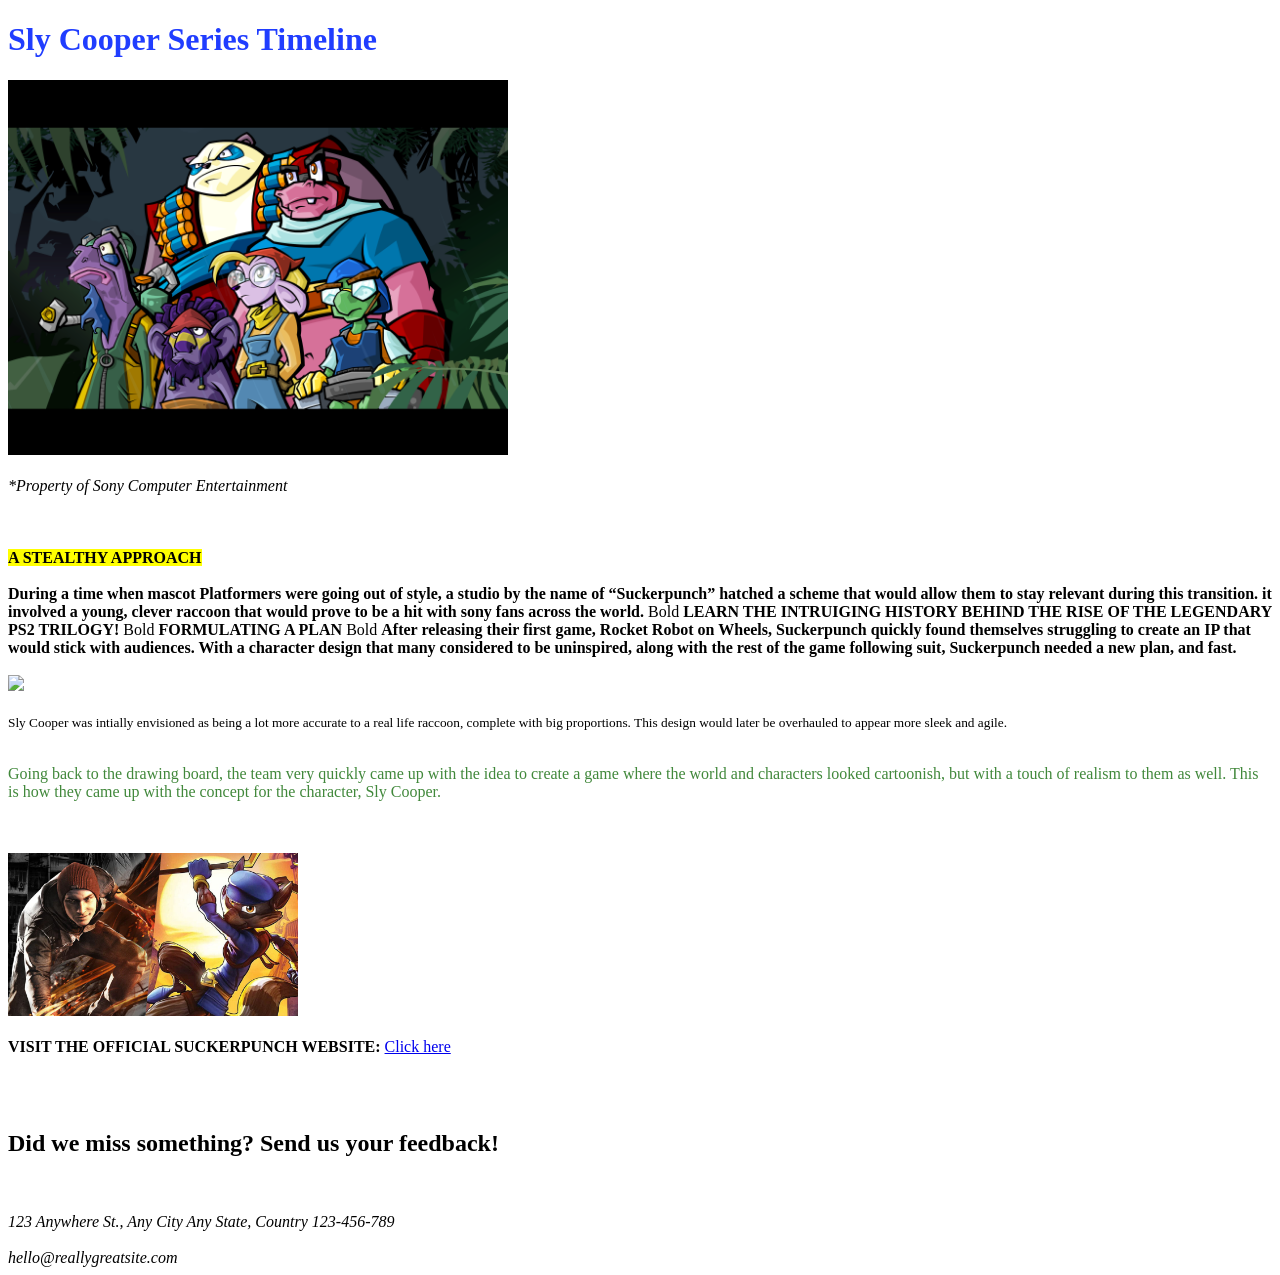
==== Main Page.html @ 3d44288a "Fixed image errror on homepage" ====
<!DOCTYPE html>
<html lang="en">
<body>
    <h1>Sly Cooper Series Timeline</h1>
</body>
</html>
<img src="The Cooper Gang Sly 3 Version.png" width="500" />
<br></br>
<em>*Property of Sony Computer Entertainment</em>
<br></br>
<br></br>
<b><mark>A STEALTHY APPROACH</mark></b>
<br><br/>
<b>During a time when mascot Platformers were going out of style, a
studio by the name of “Suckerpunch” hatched a scheme that would
allow them to stay relevant during this transition. it involved a
young, clever raccoon that would prove to be a hit with sony fans
across the world. </b>
Bold <b>LEARN THE INTRUIGING HISTORY BEHIND
THE RISE OF THE LEGENDARY PS2 TRILOGY!</b>

Bold <b>FORMULATING A PLAN</b>
Bold <b>After releasing their first game, Rocket Robot on Wheels,
Suckerpunch quickly found themselves struggling to create an IP
that would stick with audiences. With a character design that many
considered to be uninspired, along with the rest of the game
following suit, Suckerpunch needed a new plan, and fast.</b>
<br></br>
<img src="Sly Cooper early design sketch.png" width="290" />
<br></br>
<small>Sly Cooper was intially envisioned
as being a lot more accurate to a
real life raccoon, complete with
big proportions. This design would
later be overhauled to appear
more sleek and agile.</small>
<br></br>
<p>Going back to the drawing board,
the team very quickly came up with
the idea to create a game where
the world and characters looked
cartoonish, but with a touch of
realism to them as well. This is how
they came up with the concept for
the character, Sly Cooper.</p>
<br></br>
<img src="Infamous Second Son and Sly Cooper Thieves in Time cover images.jpg" width="290" />
<br></br>
<b>VISIT THE OFFICIAL SUCKERPUNCH
WEBSITE:</b>
<a href="https://www.suckerpunch.com/">Click here</a>
<br></br>
<br></br>
<h2> Did we miss
something?
Send us your
feedback!
</h2>
<br></br>
<em> 123 Anywhere St., Any City 
Any State, Country
123-456-789</em>
<br></br>
<em> hello@reallygreatsite.com</em>

<link rel="stylesheet" href="style.css">
---- style.css ----
h1 {
    color:rgb(32, 61, 255);
}

p  {
    color:rgb(65, 136, 59)
}
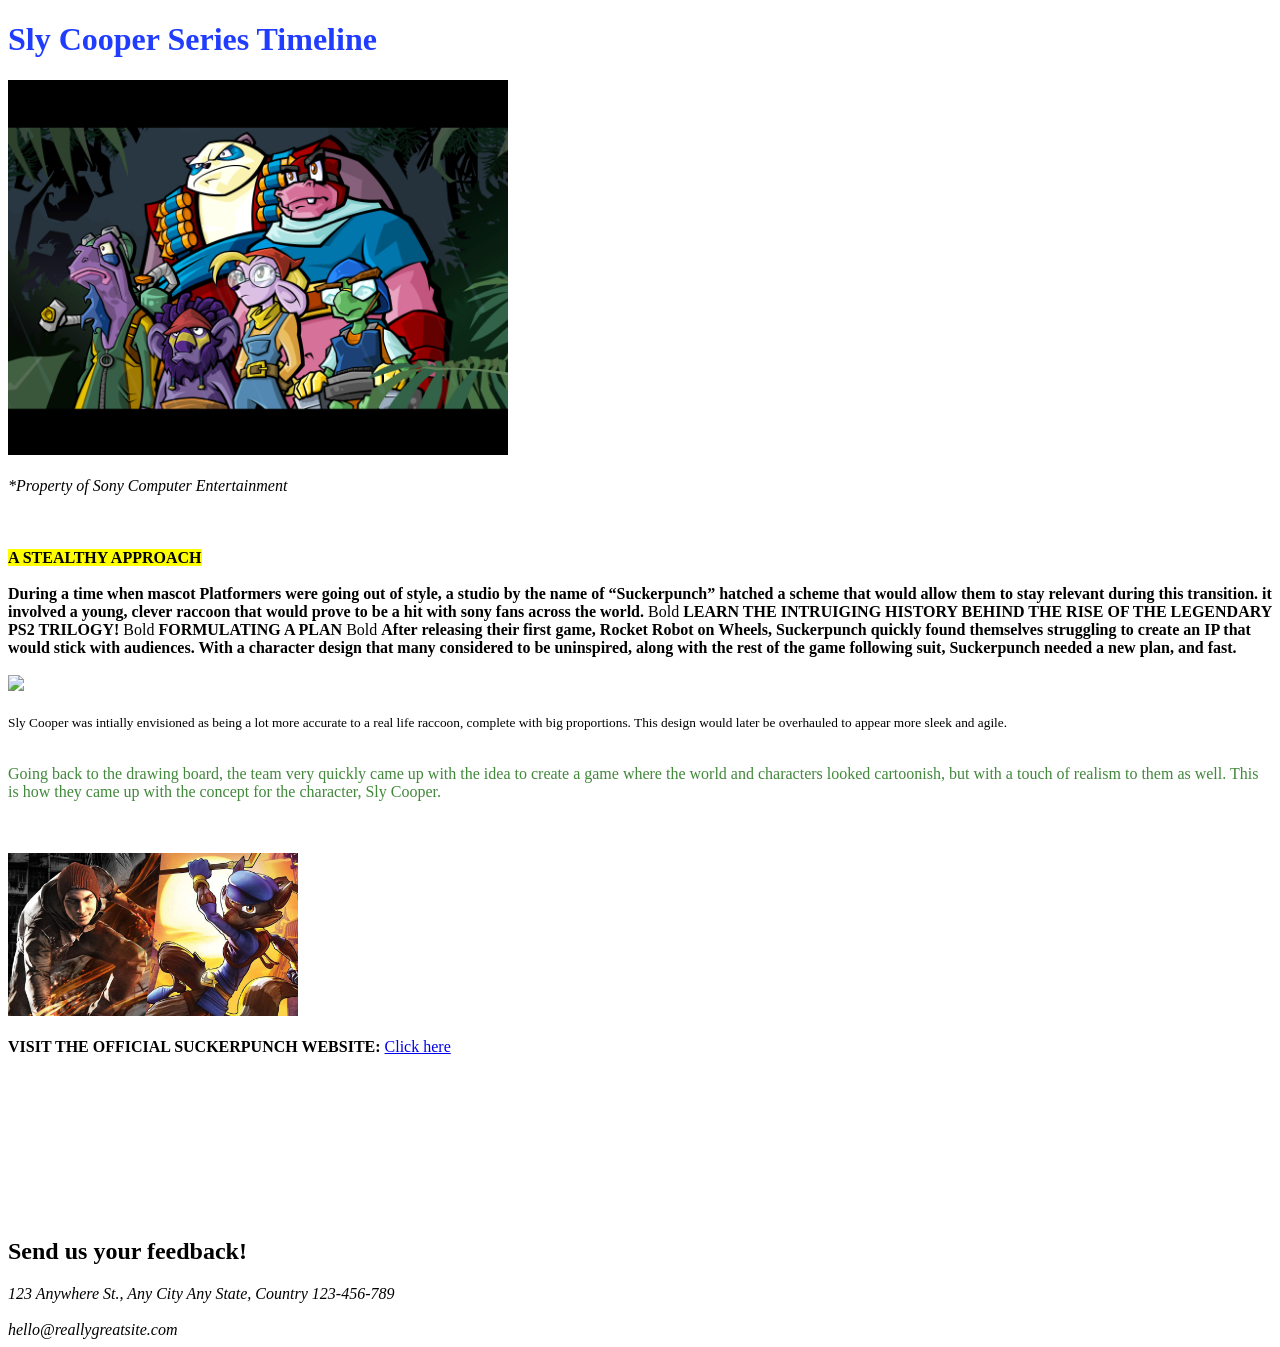
==== commit 26072387: "Added consistent website links to bottom of each page" ====
--- a/Main Page.html
+++ b/Main Page.html
@@ -51,12 +51,12 @@
 <a href="https://www.suckerpunch.com/">Click here</a>
 <br></br>
 <br></br>
-<h2> Did we miss
-something?
-Send us your
+<br></br>
+<br></br>
+<br></br>
+<h2>Send us your
 feedback!
 </h2>
-<br></br>
 <em> 123 Anywhere St., Any City 
 Any State, Country
 123-456-789</em>
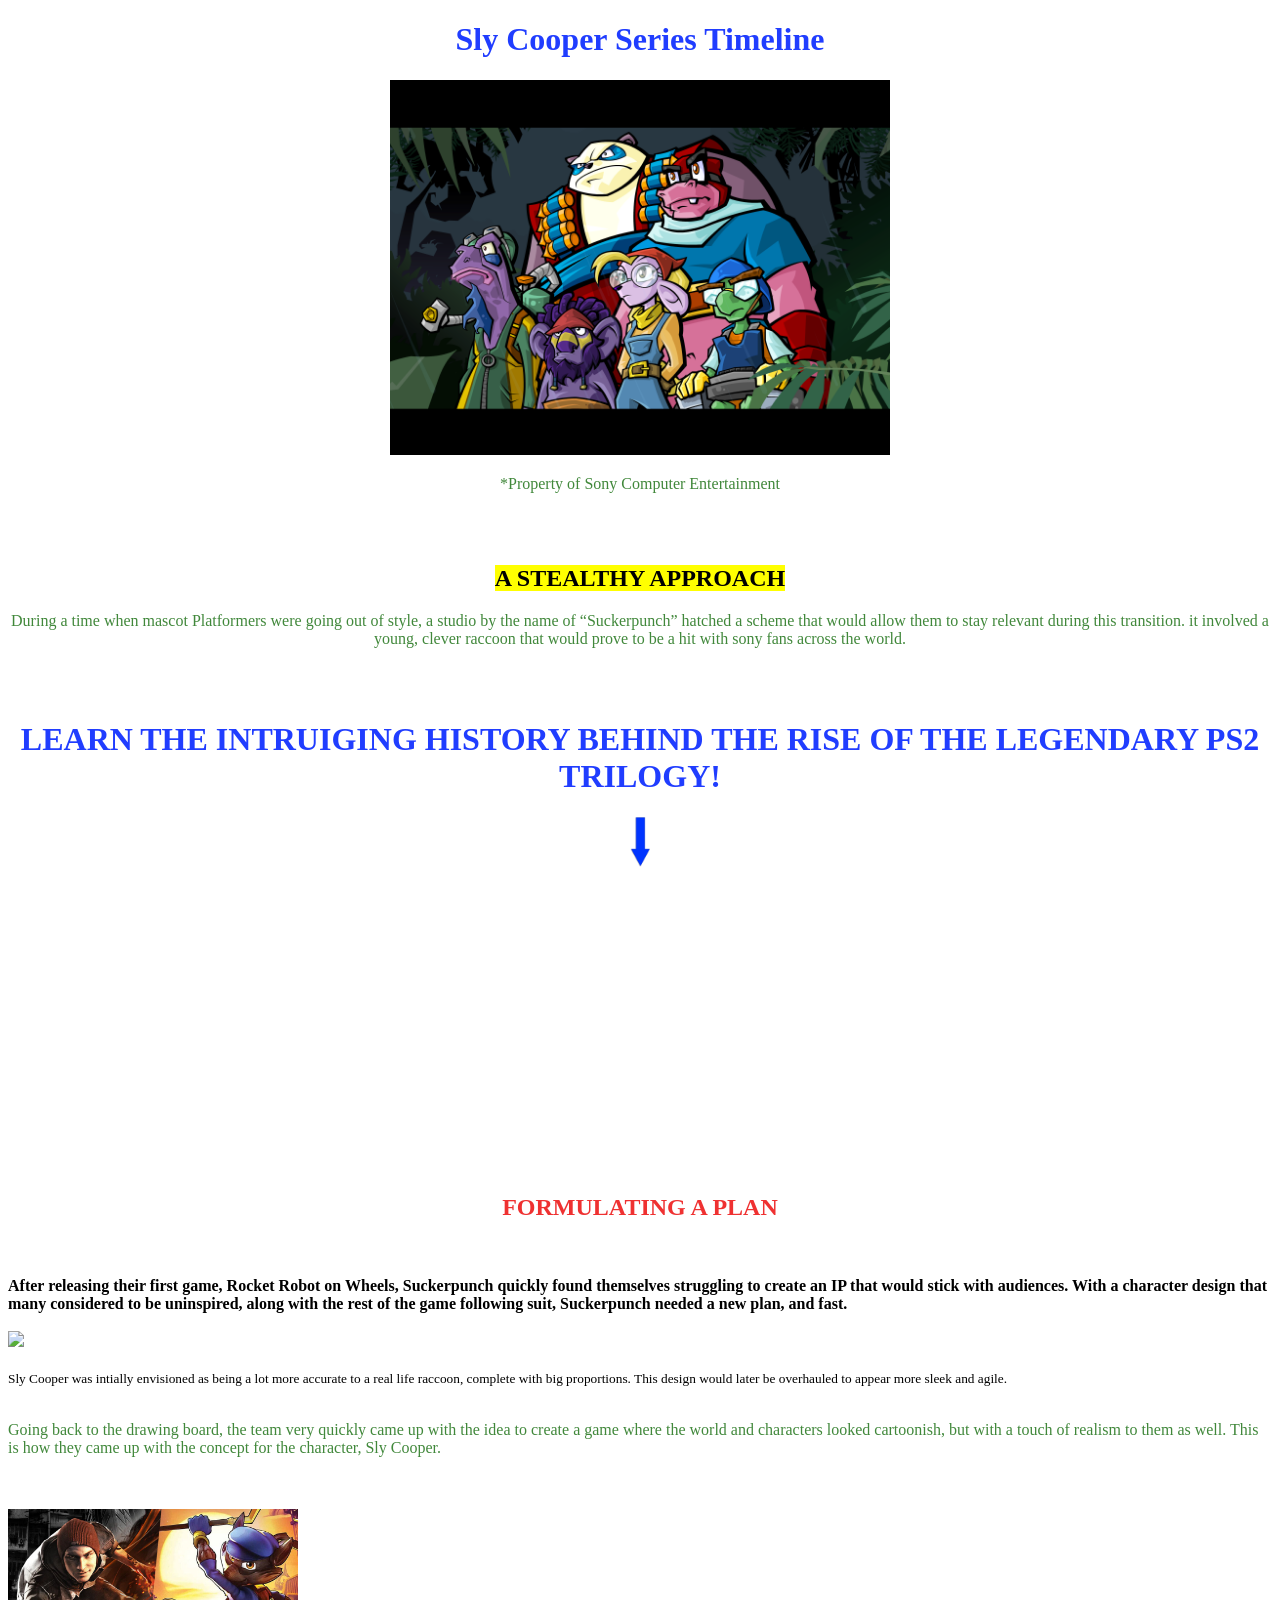
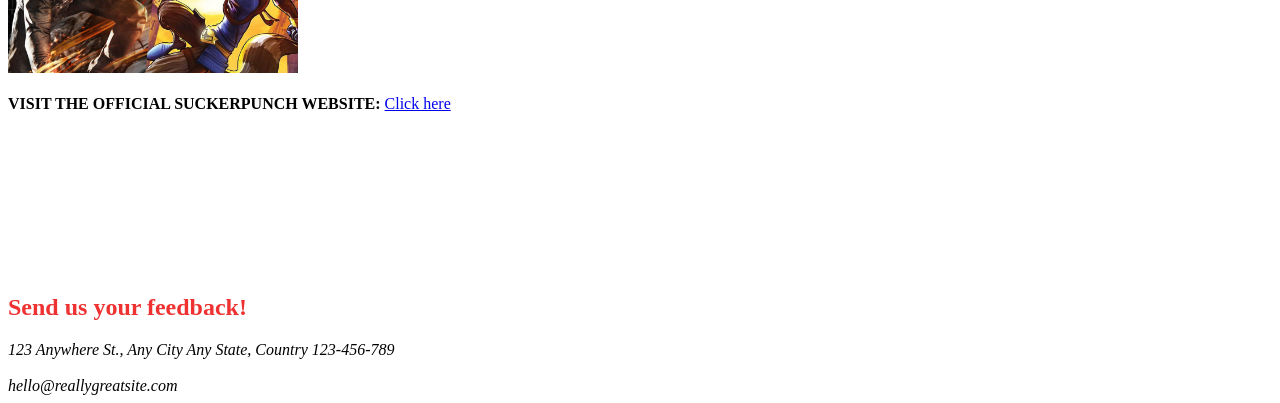
==== commit e48920ee: "Fixed alignment of first few sentences and added arrow image, along with spacing improvements" ====
--- a/Main Page.html
+++ b/Main Page.html
@@ -1,32 +1,43 @@
 <!DOCTYPE html>
 <html lang="en">
 <body>
-    <h1>Sly Cooper Series Timeline</h1>
+    <h1 align="center">Sly Cooper Series Timeline</h1>
 </body>
 </html>
-<img src="The Cooper Gang Sly 3 Version.png" width="500" />
+<p align="center">
+    <img width="500" src="The Cooper Gang Sly 3 Version.png">
+</p>
+<p align="center">*Property of Sony Computer Entertainment</p>
 <br></br>
-<em>*Property of Sony Computer Entertainment</em>
-<br></br>
-<br></br>
-<b><mark>A STEALTHY APPROACH</mark></b>
-<br><br/>
-<b>During a time when mascot Platformers were going out of style, a
+<h2 align="center"><mark>A STEALTHY APPROACH</mark></h2>
+<p align="center">During a time when mascot Platformers were going out of style, a
 studio by the name of “Suckerpunch” hatched a scheme that would
 allow them to stay relevant during this transition. it involved a
 young, clever raccoon that would prove to be a hit with sony fans
-across the world. </b>
-Bold <b>LEARN THE INTRUIGING HISTORY BEHIND
-THE RISE OF THE LEGENDARY PS2 TRILOGY!</b>
-
-Bold <b>FORMULATING A PLAN</b>
-Bold <b>After releasing their first game, Rocket Robot on Wheels,
+across the world. </p>
+<br></br>
+<h1 align="center">LEARN THE INTRUIGING HISTORY BEHIND
+THE RISE OF THE LEGENDARY PS2 TRILOGY!</h1>
+<p align="center">
+    <img width="20" src="blue arrow pointing downwards.png">
+</p>
+<br></br>
+<br></br>
+<br></br>
+<br></br>
+<br></br>
+<br></br>
+<br></br>
+<br></br>
+<h2 align="center">FORMULATING A PLAN</h2>
+<br></br>
+<b>After releasing their first game, Rocket Robot on Wheels,
 Suckerpunch quickly found themselves struggling to create an IP
 that would stick with audiences. With a character design that many
 considered to be uninspired, along with the rest of the game
 following suit, Suckerpunch needed a new plan, and fast.</b>
 <br></br>
-<img src="Sly Cooper early design sketch.png" width="290" />
+<img src="Sly Cooper early design sketch.png" width="400" />
 <br></br>
 <small>Sly Cooper was intially envisioned
 as being a lot more accurate to a
--- a/style.css
+++ b/style.css
@@ -4,4 +4,12 @@
 
 p  {
     color:rgb(65, 136, 59)
+}
+
+h2 {
+    color:rgb(239, 49, 49)
+}
+.row {
+    display: flex;
+    align-items: center;
 }
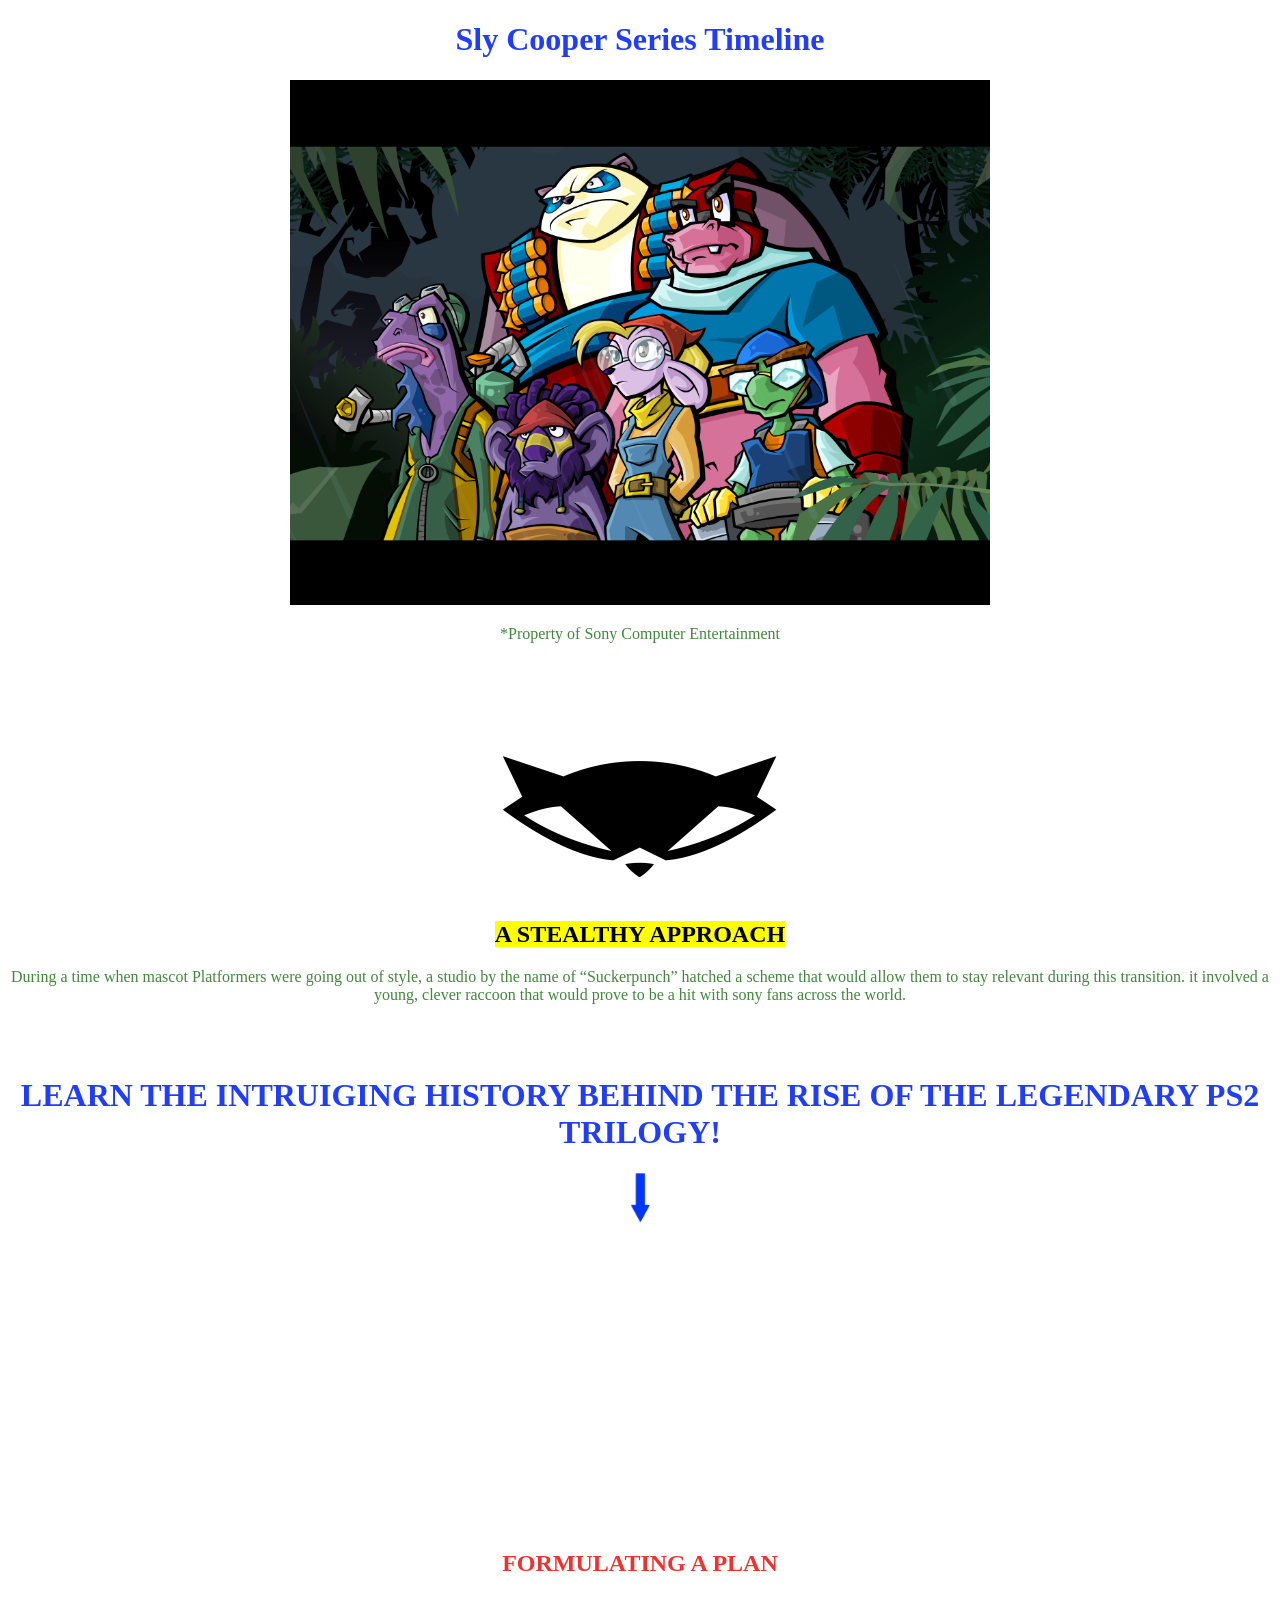
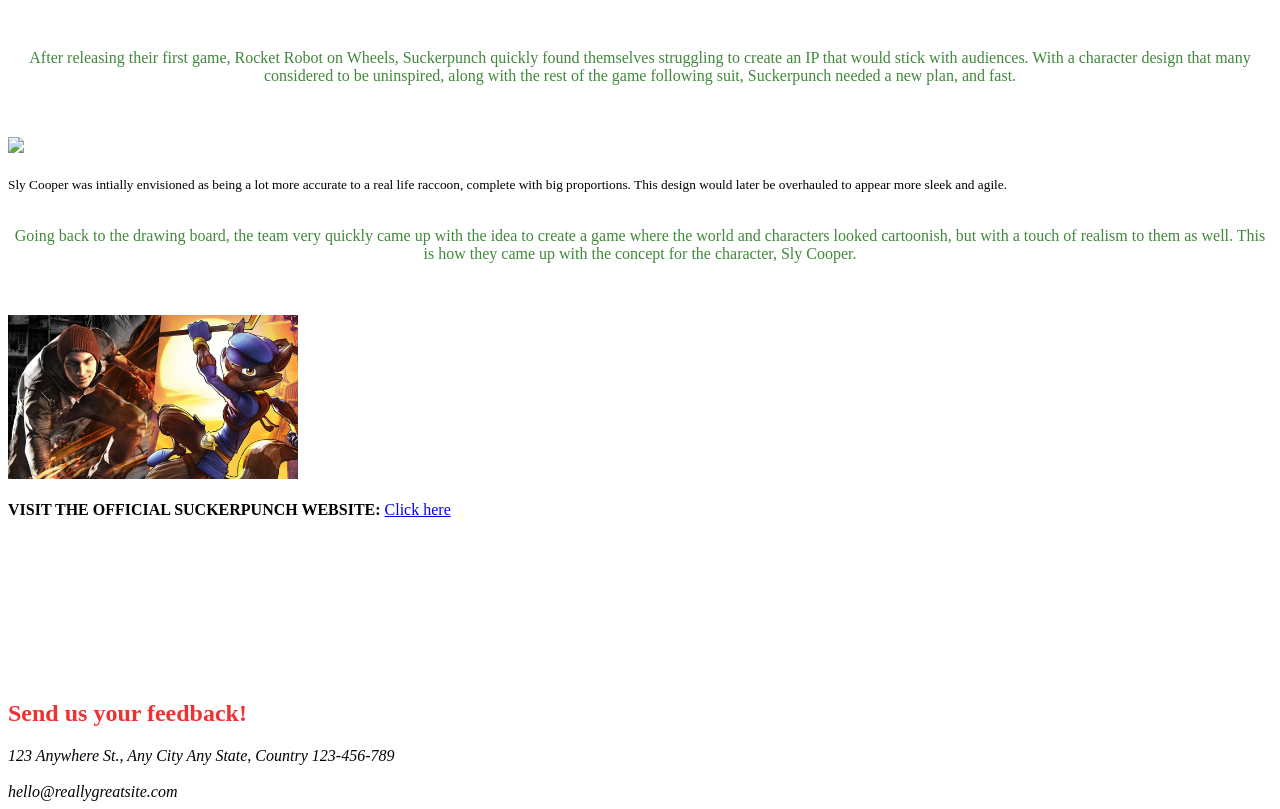
==== commit d314ce38: "Added Sly Mask png and some other small tweaks" ====
--- a/Main Page.html
+++ b/Main Page.html
@@ -5,10 +5,14 @@
 </body>
 </html>
 <p align="center">
-    <img width="500" src="The Cooper Gang Sly 3 Version.png">
+    <img width="700" src="The Cooper Gang Sly 3 Version.png">
 </p>
 <p align="center">*Property of Sony Computer Entertainment</p>
 <br></br>
+<br></br>
+<p align="center">
+    <img width="300" src="Sly Cooper Mask Logo.png">
+</p>
 <h2 align="center"><mark>A STEALTHY APPROACH</mark></h2>
 <p align="center">During a time when mascot Platformers were going out of style, a
 studio by the name of “Suckerpunch” hatched a scheme that would
@@ -31,11 +35,11 @@
 <br></br>
 <h2 align="center">FORMULATING A PLAN</h2>
 <br></br>
-<b>After releasing their first game, Rocket Robot on Wheels,
+<p align="center">After releasing their first game, Rocket Robot on Wheels,
 Suckerpunch quickly found themselves struggling to create an IP
 that would stick with audiences. With a character design that many
 considered to be uninspired, along with the rest of the game
-following suit, Suckerpunch needed a new plan, and fast.</b>
+following suit, Suckerpunch needed a new plan, and fast.</p>
 <br></br>
 <img src="Sly Cooper early design sketch.png" width="400" />
 <br></br>
@@ -46,7 +50,7 @@
 later be overhauled to appear
 more sleek and agile.</small>
 <br></br>
-<p>Going back to the drawing board,
+<p align="center">Going back to the drawing board,
 the team very quickly came up with
 the idea to create a game where
 the world and characters looked
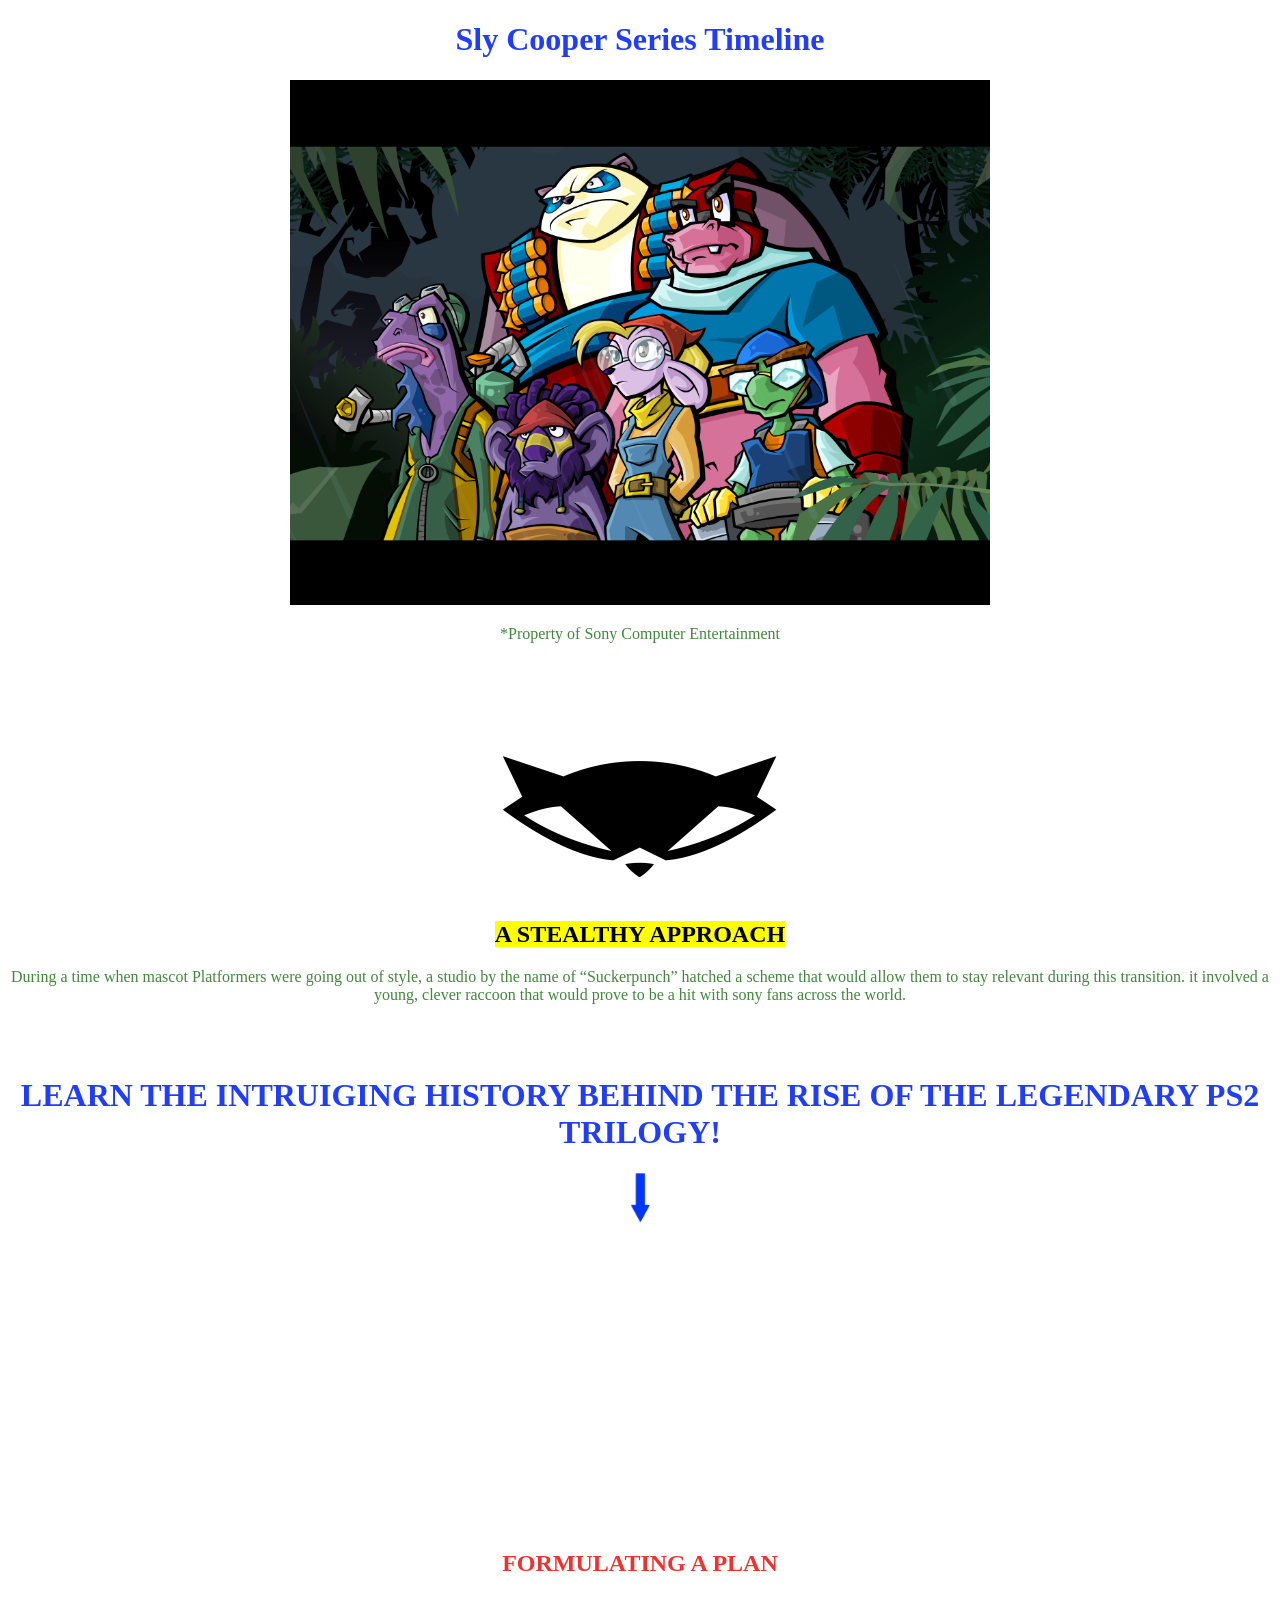
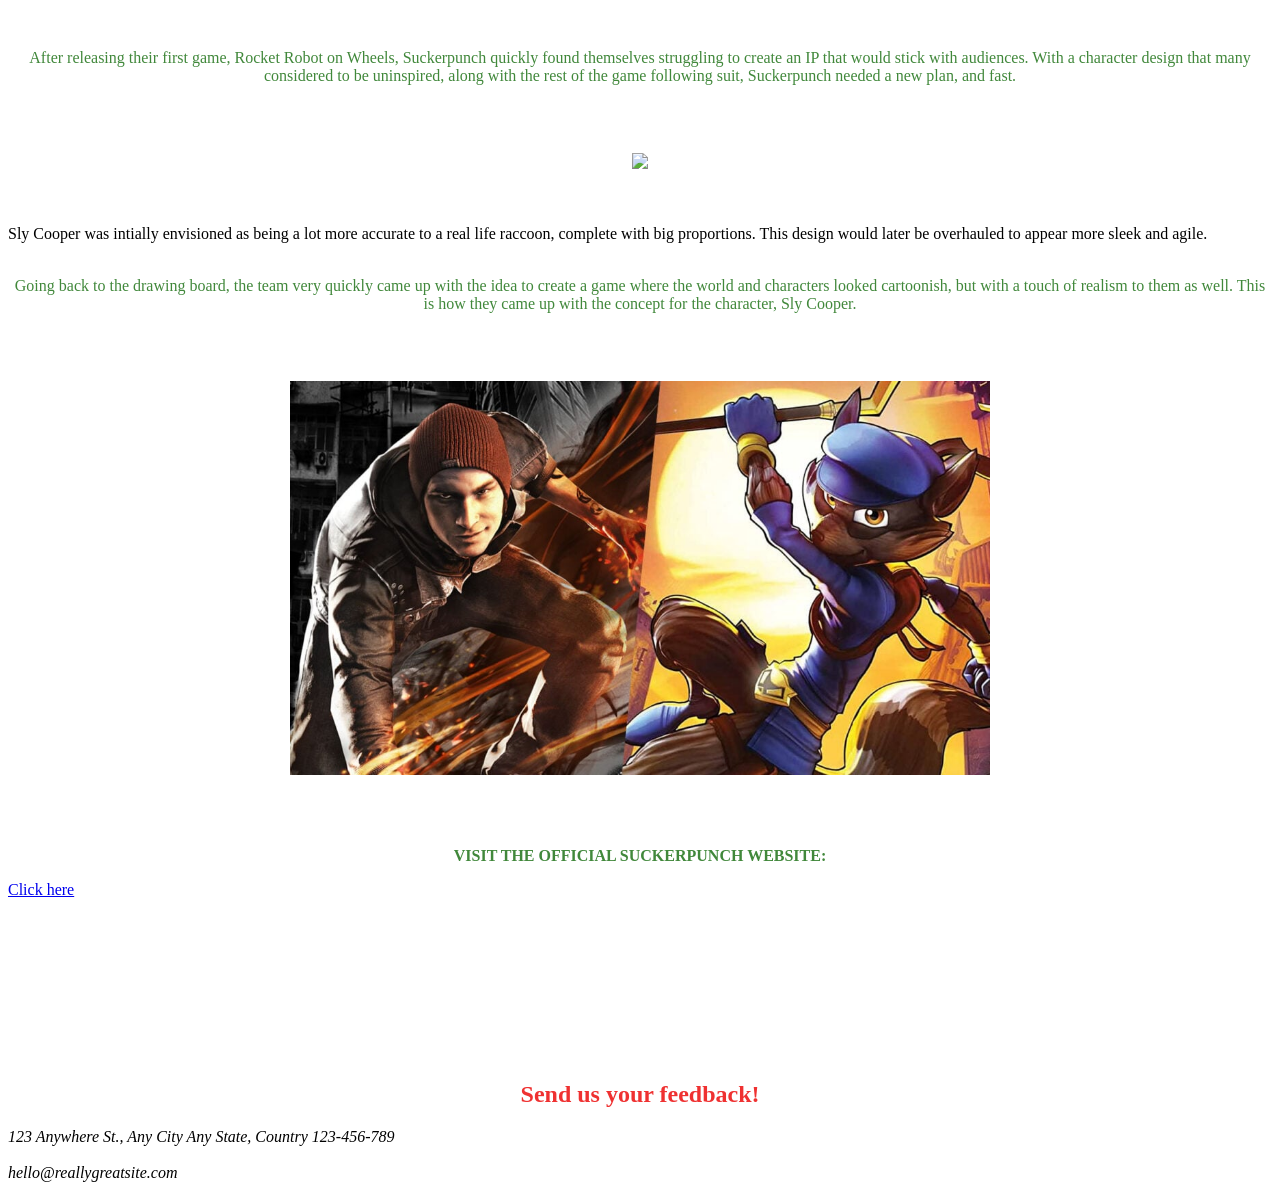
==== commit b29cccea: "Centered part of the bottom text on each page and fixed Suckerpunch Website section" ====
--- a/Main Page.html
+++ b/Main Page.html
@@ -41,14 +41,16 @@
 considered to be uninspired, along with the rest of the game
 following suit, Suckerpunch needed a new plan, and fast.</p>
 <br></br>
-<img src="Sly Cooper early design sketch.png" width="400" />
+<p align="center">
+    <img width="700" src="Sly Cooper early design sketch.png">
+</p>
 <br></br>
-<small>Sly Cooper was intially envisioned
+<medium>Sly Cooper was intially envisioned
 as being a lot more accurate to a
 real life raccoon, complete with
 big proportions. This design would
 later be overhauled to appear
-more sleek and agile.</small>
+more sleek and agile.</medium>
 <br></br>
 <p align="center">Going back to the drawing board,
 the team very quickly came up with
@@ -59,17 +61,19 @@
 they came up with the concept for
 the character, Sly Cooper.</p>
 <br></br>
-<img src="Infamous Second Son and Sly Cooper Thieves in Time cover images.jpg" width="290" />
+<p align="center">
+    <img width="700" src="Infamous Second Son and Sly Cooper Thieves in Time cover images.jpg">
+</p>
 <br></br>
-<b>VISIT THE OFFICIAL SUCKERPUNCH
-WEBSITE:</b>
+<b><p align="center">VISIT THE OFFICIAL SUCKERPUNCH
+WEBSITE:</p></b>
 <a href="https://www.suckerpunch.com/">Click here</a>
 <br></br>
 <br></br>
 <br></br>
 <br></br>
 <br></br>
-<h2>Send us your
+<h2 align="center">Send us your
 feedback!
 </h2>
 <em> 123 Anywhere St., Any City 
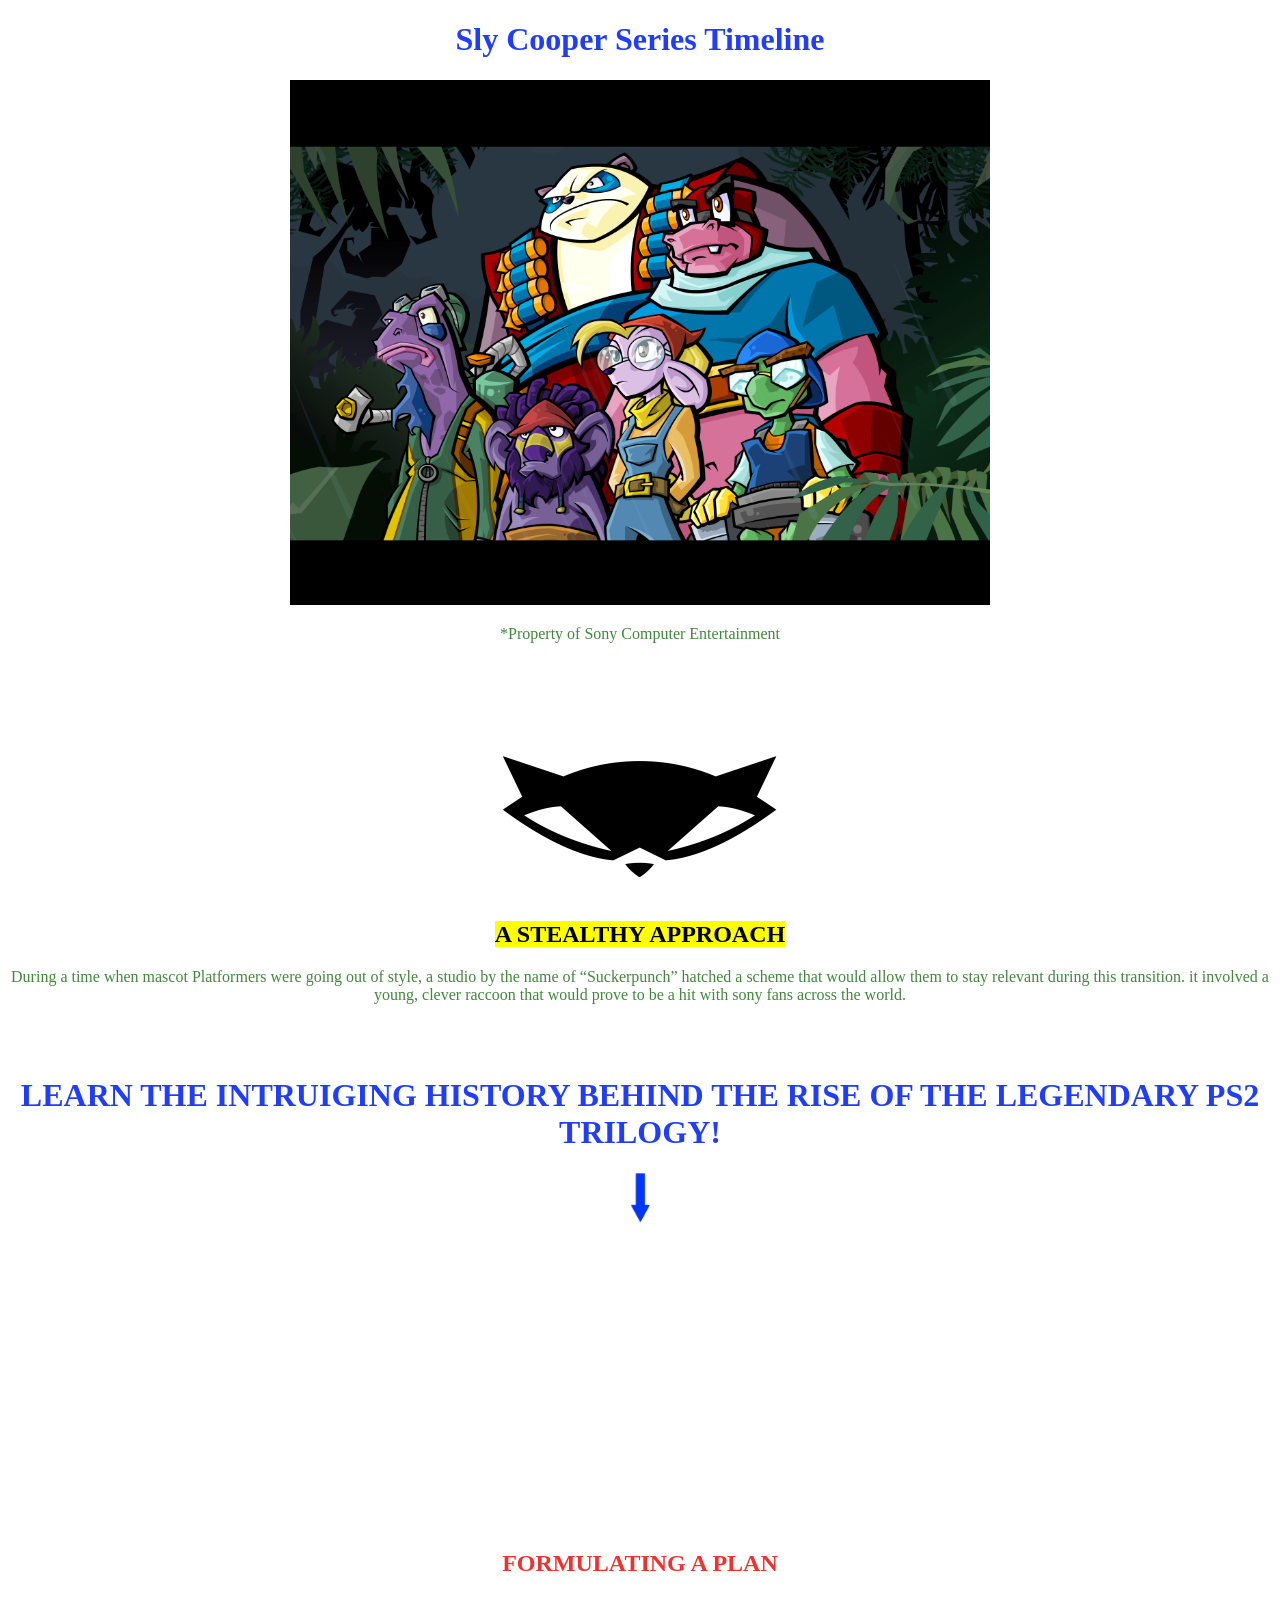
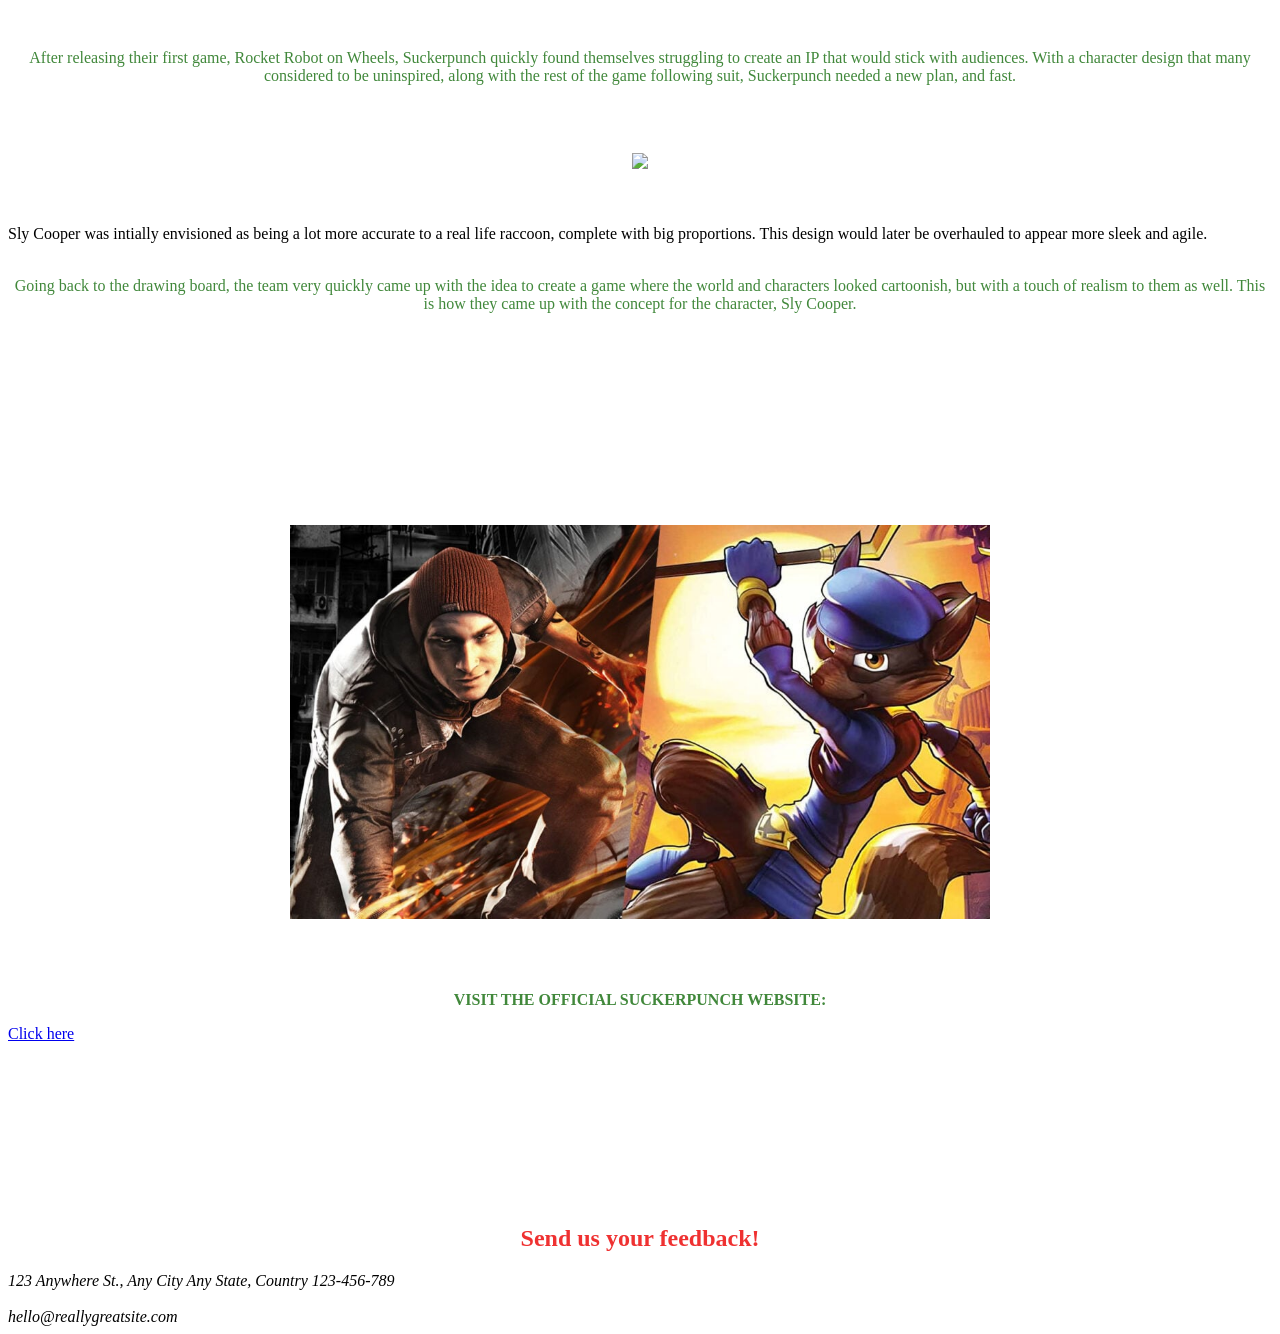
==== commit 5da139fe: "Added table" ====
--- a/Main Page.html
+++ b/Main Page.html
@@ -61,6 +61,11 @@
 they came up with the concept for
 the character, Sly Cooper.</p>
 <br></br>
+<br></br>
+<br></br>
+<br></br>
+<br></br>
+
 <p align="center">
     <img width="700" src="Infamous Second Son and Sly Cooper Thieves in Time cover images.jpg">
 </p>
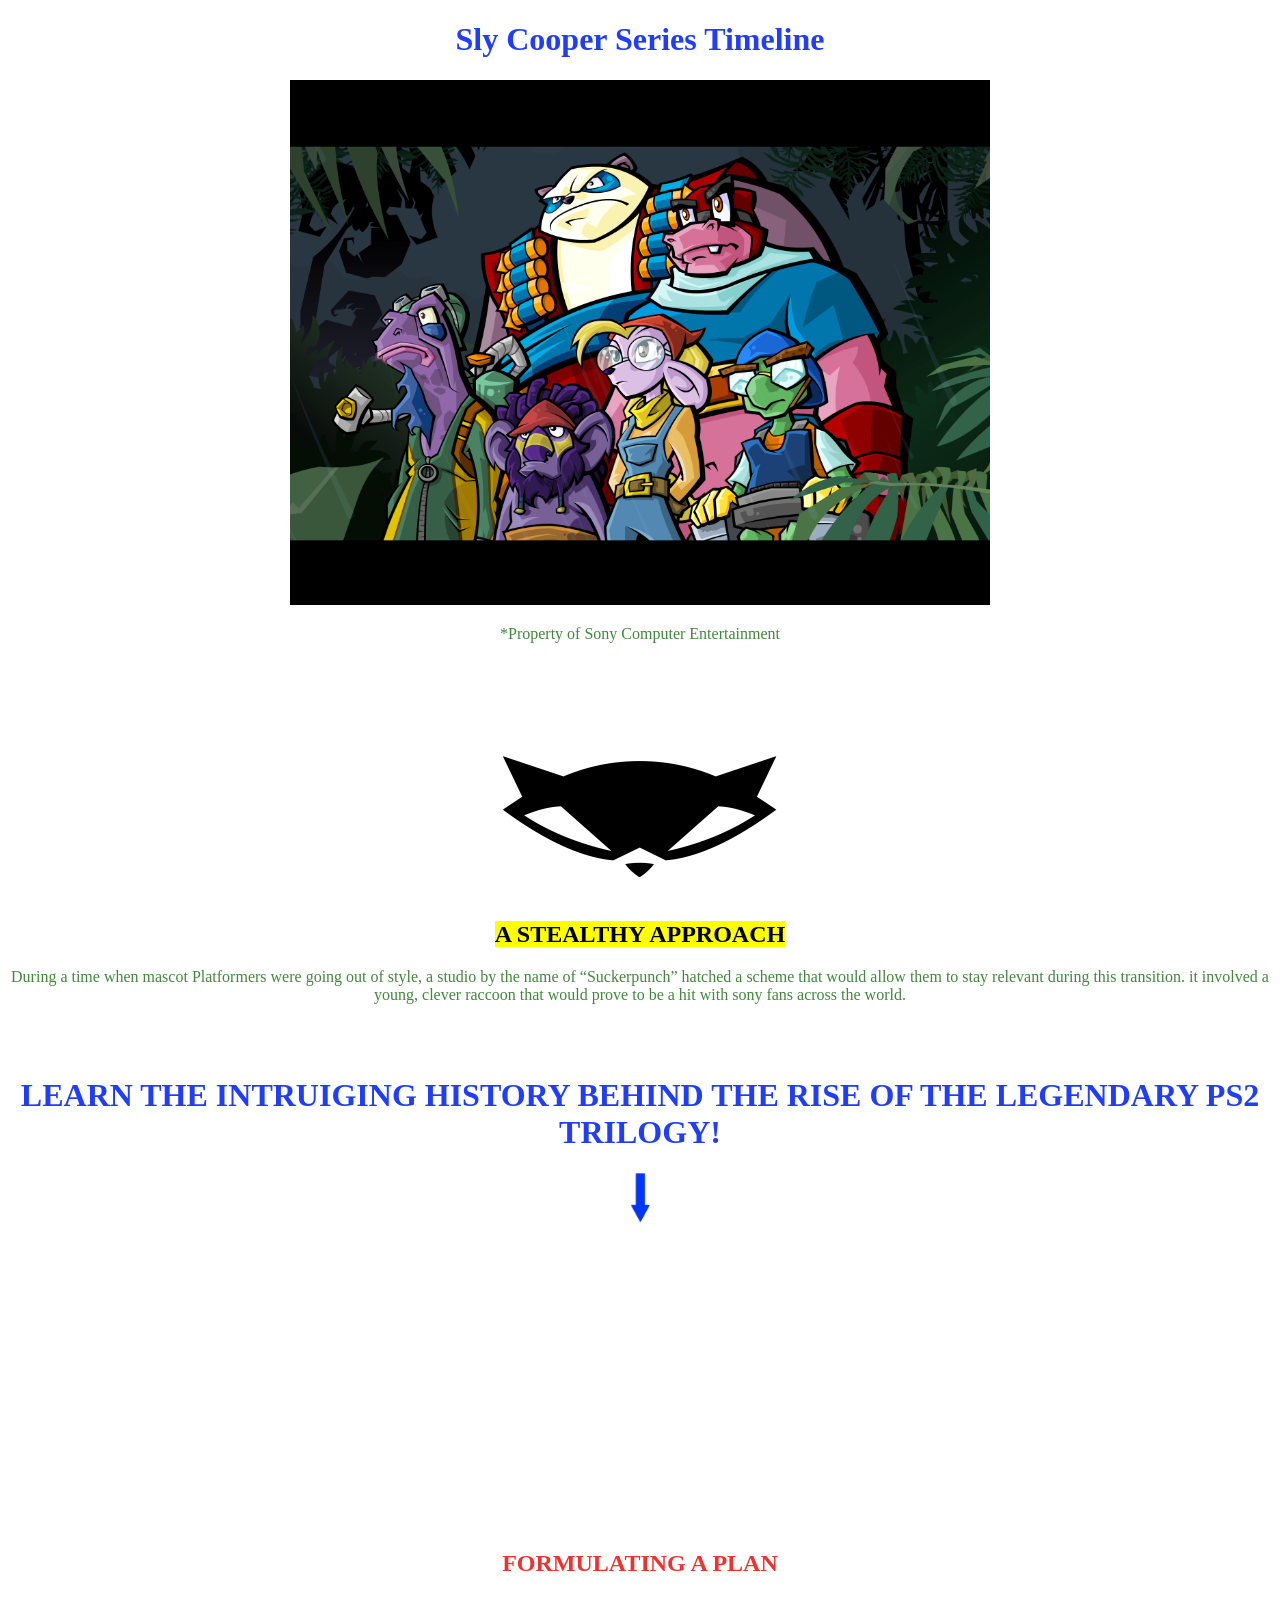
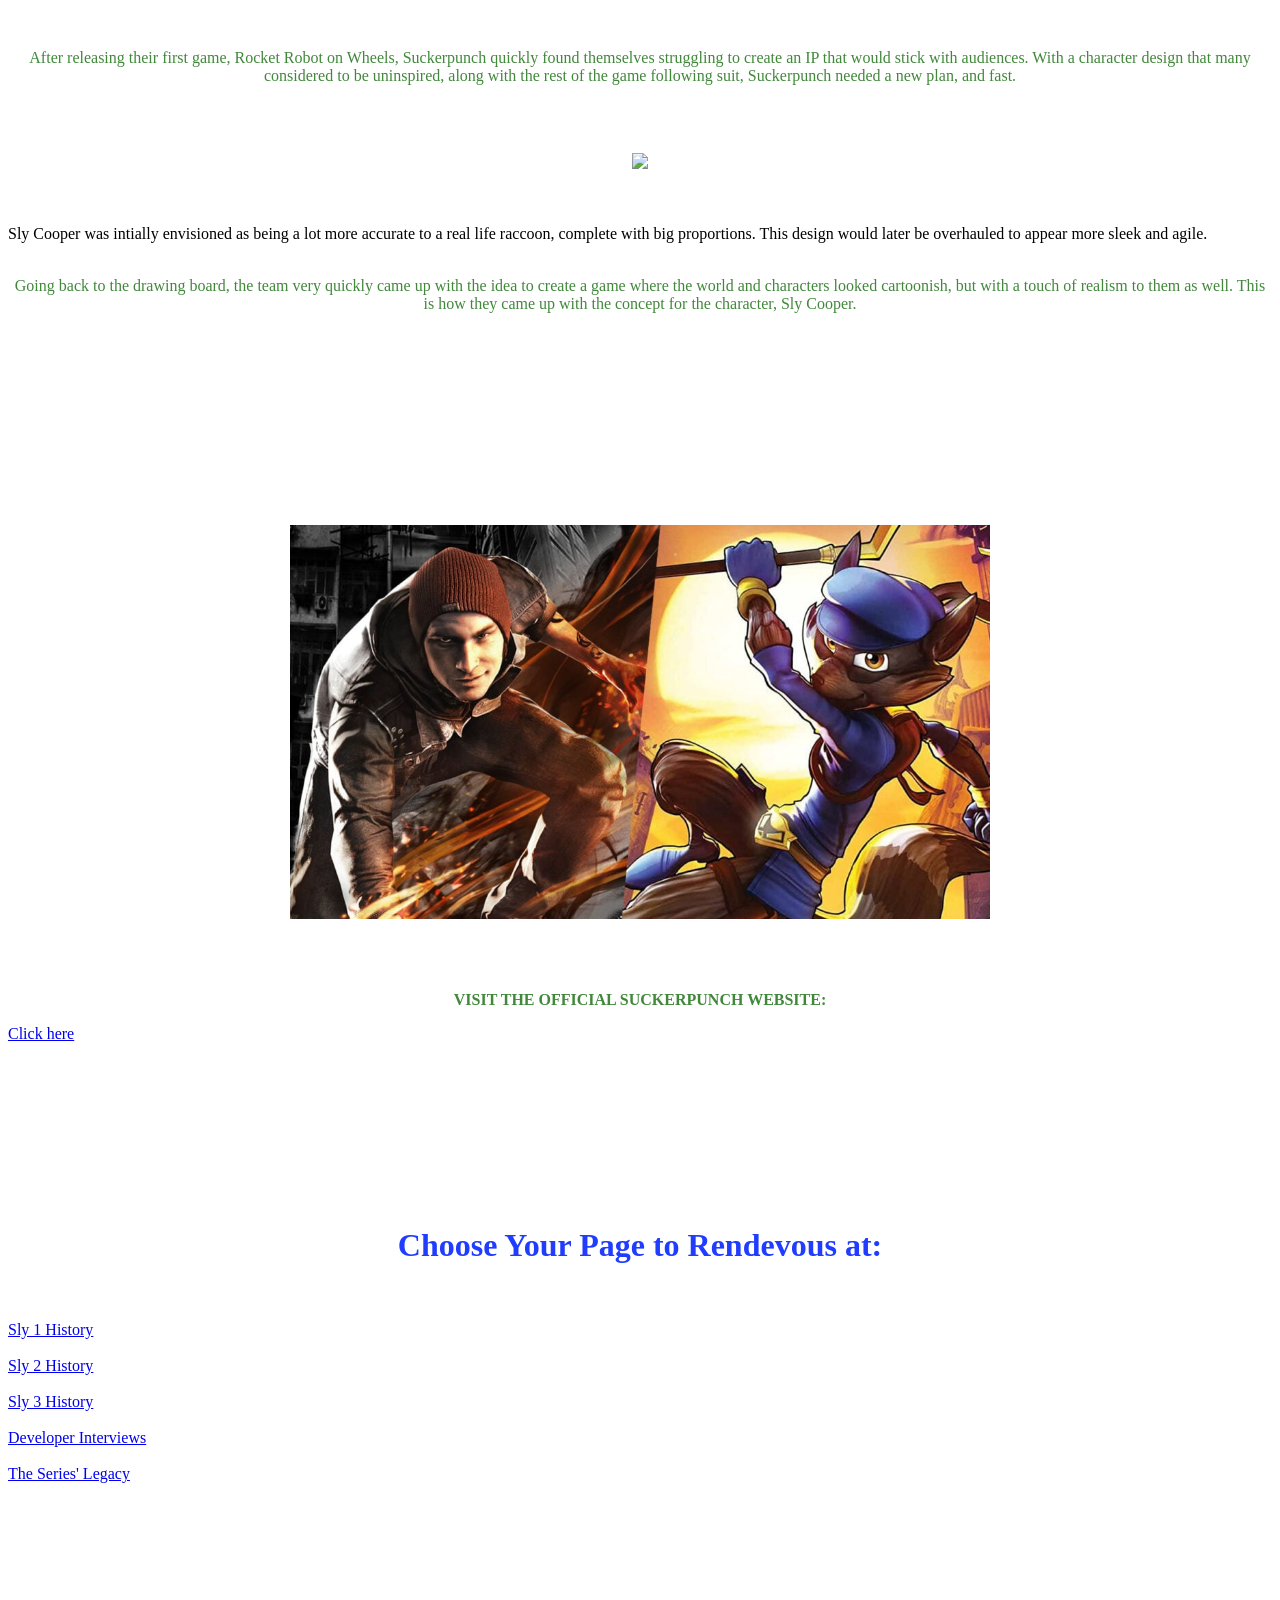
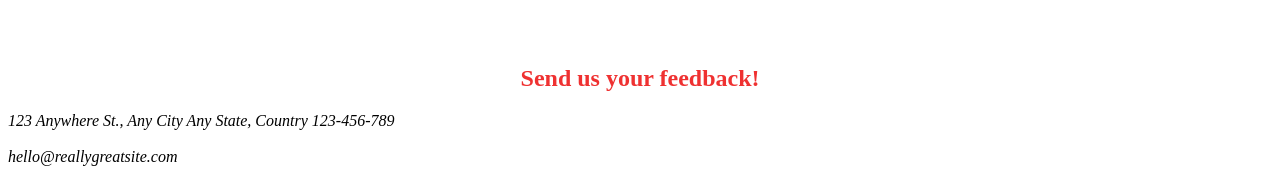
==== commit 05af647d: "Adding links" ====
--- a/Main Page.html
+++ b/Main Page.html
@@ -78,6 +78,22 @@
 <br></br>
 <br></br>
 <br></br>
+<h1 align="center">Choose Your Page to Rendevous at:</h1>
+<br></br>
+<a href="https://effective-doodle-v64vv7r56xrqh66wg-3000.app.github.dev/Sly%20Cooper%20page.html">Sly 1 History</a>
+<br></br>
+<a href="https://effective-doodle-v64vv7r56xrqh66wg-3000.app.github.dev/Sly%202%20page.html">Sly 2 History</a>
+<br></br>
+<a href="https://effective-doodle-v64vv7r56xrqh66wg-3000.app.github.dev/Sly%203%20page.html">Sly 3 History</a>
+<br></br>
+<a href="https://effective-doodle-v64vv7r56xrqh66wg-3000.app.github.dev/Suckerpunch%20Developer%20Interviews.html">Developer Interviews</a>
+<br></br>
+<a href="https://effective-doodle-v64vv7r56xrqh66wg-3000.app.github.dev/The%20franchise's%20legacy.html">The Series' Legacy</a>
+<br></br>
+<br></br>
+<br></br>
+<br></br>
+<br></br>
 <h2 align="center">Send us your
 feedback!
 </h2>
